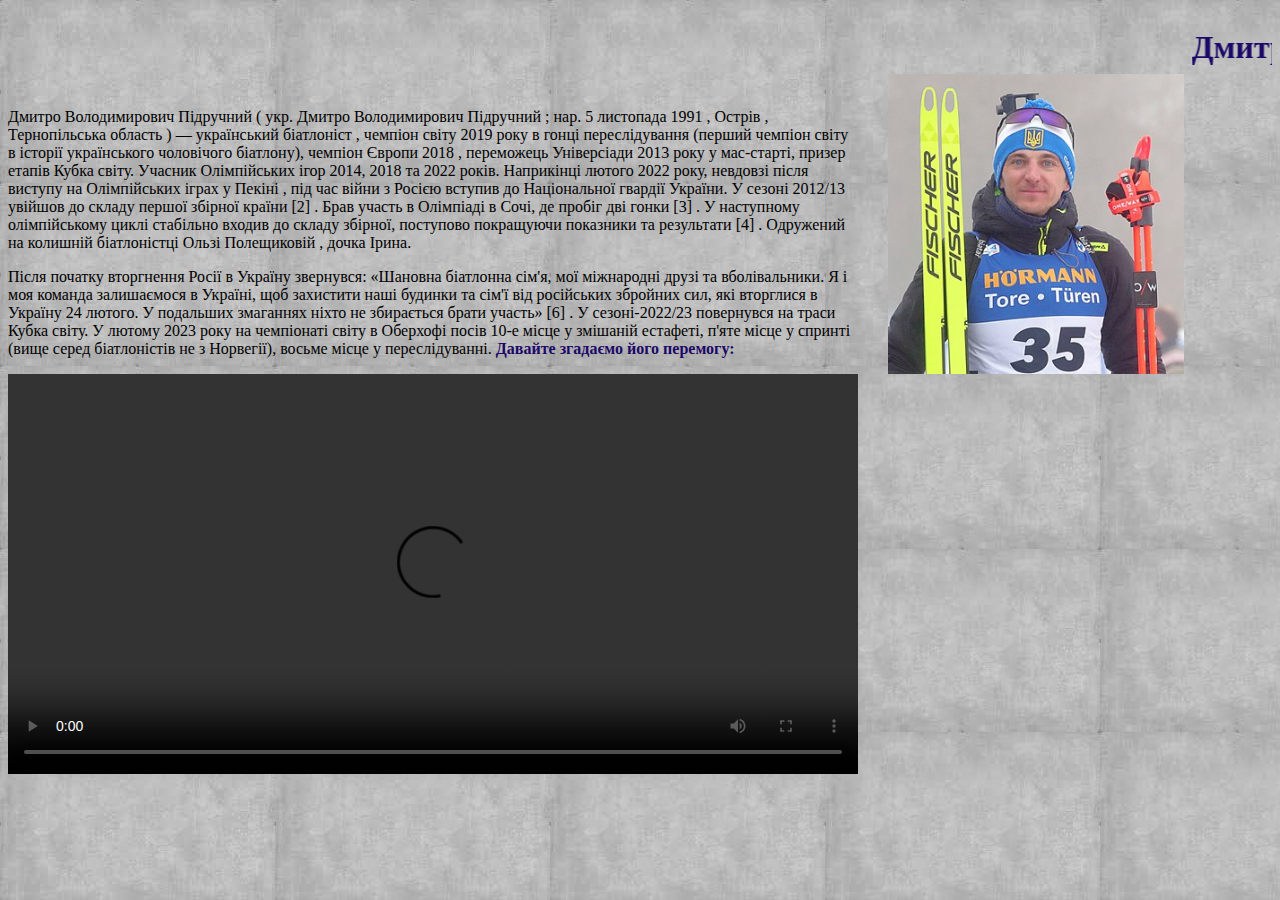
==== Dmytro.html @ 9f4ec287 "Add files via upload" ====
<!DOCTYPE html>
<html lang="en">
<head>
    <meta charset="UTF-8">
    <meta http-equiv="X-UA-Compatible" content="IE=edge">
    <meta name="viewport" content="width=device-width, initial-scale=1.0">
    <title>Дмитро Підручний</title>
    <link rel="stylesheet" href="dmytro.css">
</head>
<body>
    <marquee scrollamount= 10 direction= left> <h1>Дмитро Підручний</h1></marquee>
    <div class="text">
        <p>Дмитро Володимирович Підручний ( укр. Дмитро Володимирович Підручний ; нар. 5 листопада 1991 , Острів , Тернопільська область ) — український біатлоніст , чемпіон світу 2019 року в гонці переслідування (перший чемпіон світу в історії українського чоловічого біатлону), чемпіон Європи 2018 , переможець Універсіади 2013 року у мас-старті, призер етапів Кубка світу. Учасник Олімпійських ігор 2014, 2018 та 2022 років.

Наприкінці лютого 2022 року, невдовзі після виступу на Олімпійських іграх у Пекіні , під час війни з Росією вступив до Національної гвардії України. У сезоні 2012/13 увійшов до складу першої збірної країни [2] . Брав участь в Олімпіаді в Сочі, де пробіг дві гонки [3] . У наступному олімпійському циклі стабільно входив до складу збірної, поступово покращуючи показники та результати [4] .

Одружений на колишній біатлоністці Ользі Полещиковій , дочка Ірина.</p>

 <p> Після початку вторгнення Росії в Україну звернувся: «Шановна біатлонна сім'я, мої міжнародні друзі та вболівальники. Я і моя команда залишаємося в Україні, щоб захистити наші будинки та сім'ї від російських збройних сил, які вторглися в Україну 24 лютого. У подальших змаганнях ніхто не збирається брати участь» [6] .

У сезоні-2022/23 повернувся на траси Кубка світу. У лютому 2023 року на чемпіонаті світу в Оберхофі посів 10-е місце у змішаній естафеті, п'яте місце у спринті (вище серед біатлоністів не з Норвегії), восьме місце у переслідуванні. <b>Давайте згадаємо його перемогу:</b></p>
    </div>
    <div class="photo1">
        <img src="4.jpg">
    </div>
    <video src="Перемога на ЧС 2019.mp4" controls></video>
</body>
</html>
---- dmytro.css ----
body{
    background: url(5.jpg);  
  }
  h1{
    color: rgb(27, 8, 103); 
  }
  .text{
    width: 850px;
  }
  .photo1{
    display: flex;
height: 300px;
width: 250px;
margin-left: 880px;
margin-top: -300px;
 }
 video{
    height: 400px;
width: 850px;}
b{
    color: rgb(27, 8, 103);
}
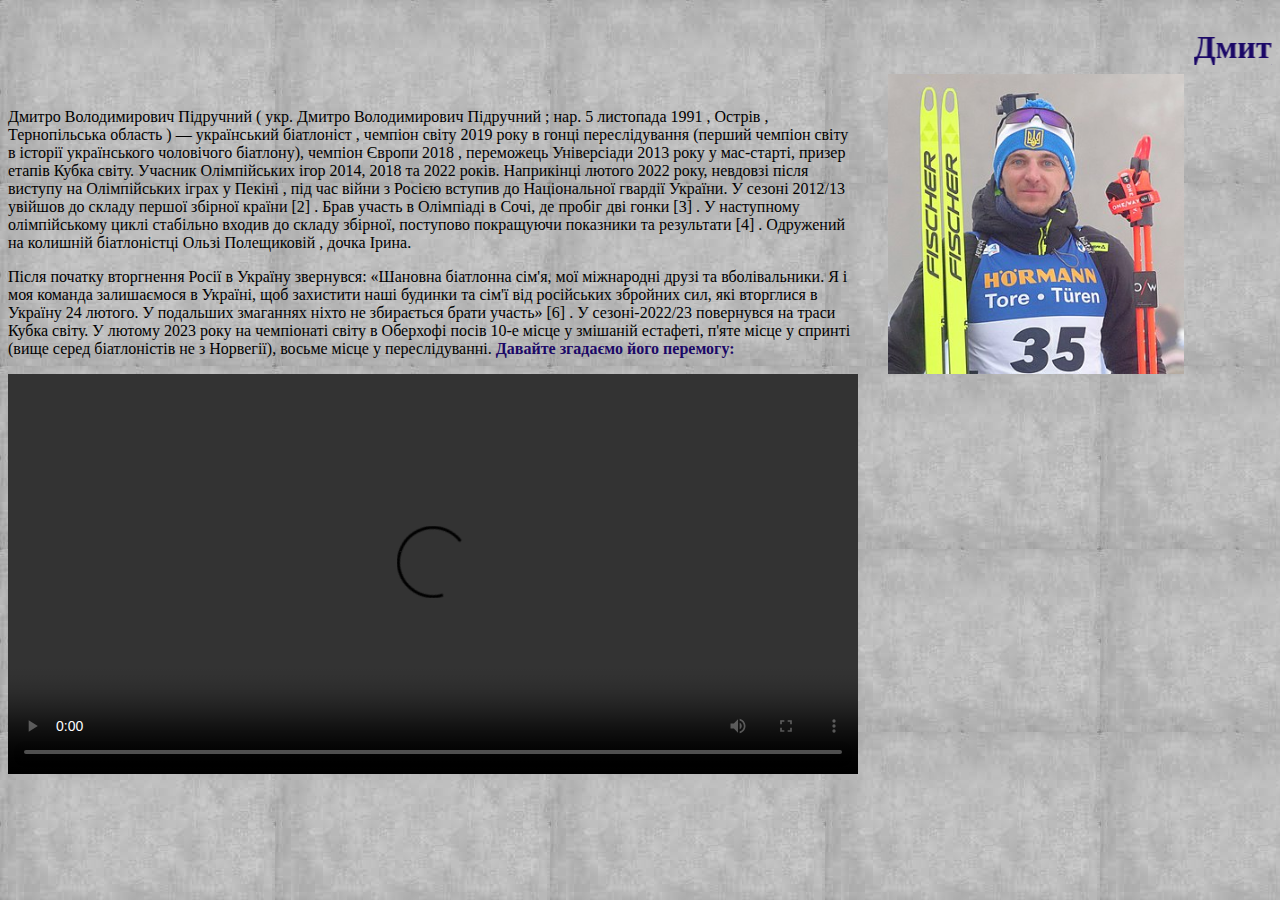
==== commit 41ea6d3e: "Update Dmytro.html" ====
--- a/Dmytro.html
+++ b/Dmytro.html
@@ -23,6 +23,6 @@
     <div class="photo1">
         <img src="4.jpg">
     </div>
-    <video src="Перемога на ЧС 2019.mp4" controls></video>
+    <video src="videoplayback.mp4" controls></video>
 </body>
-</html>+</html>
